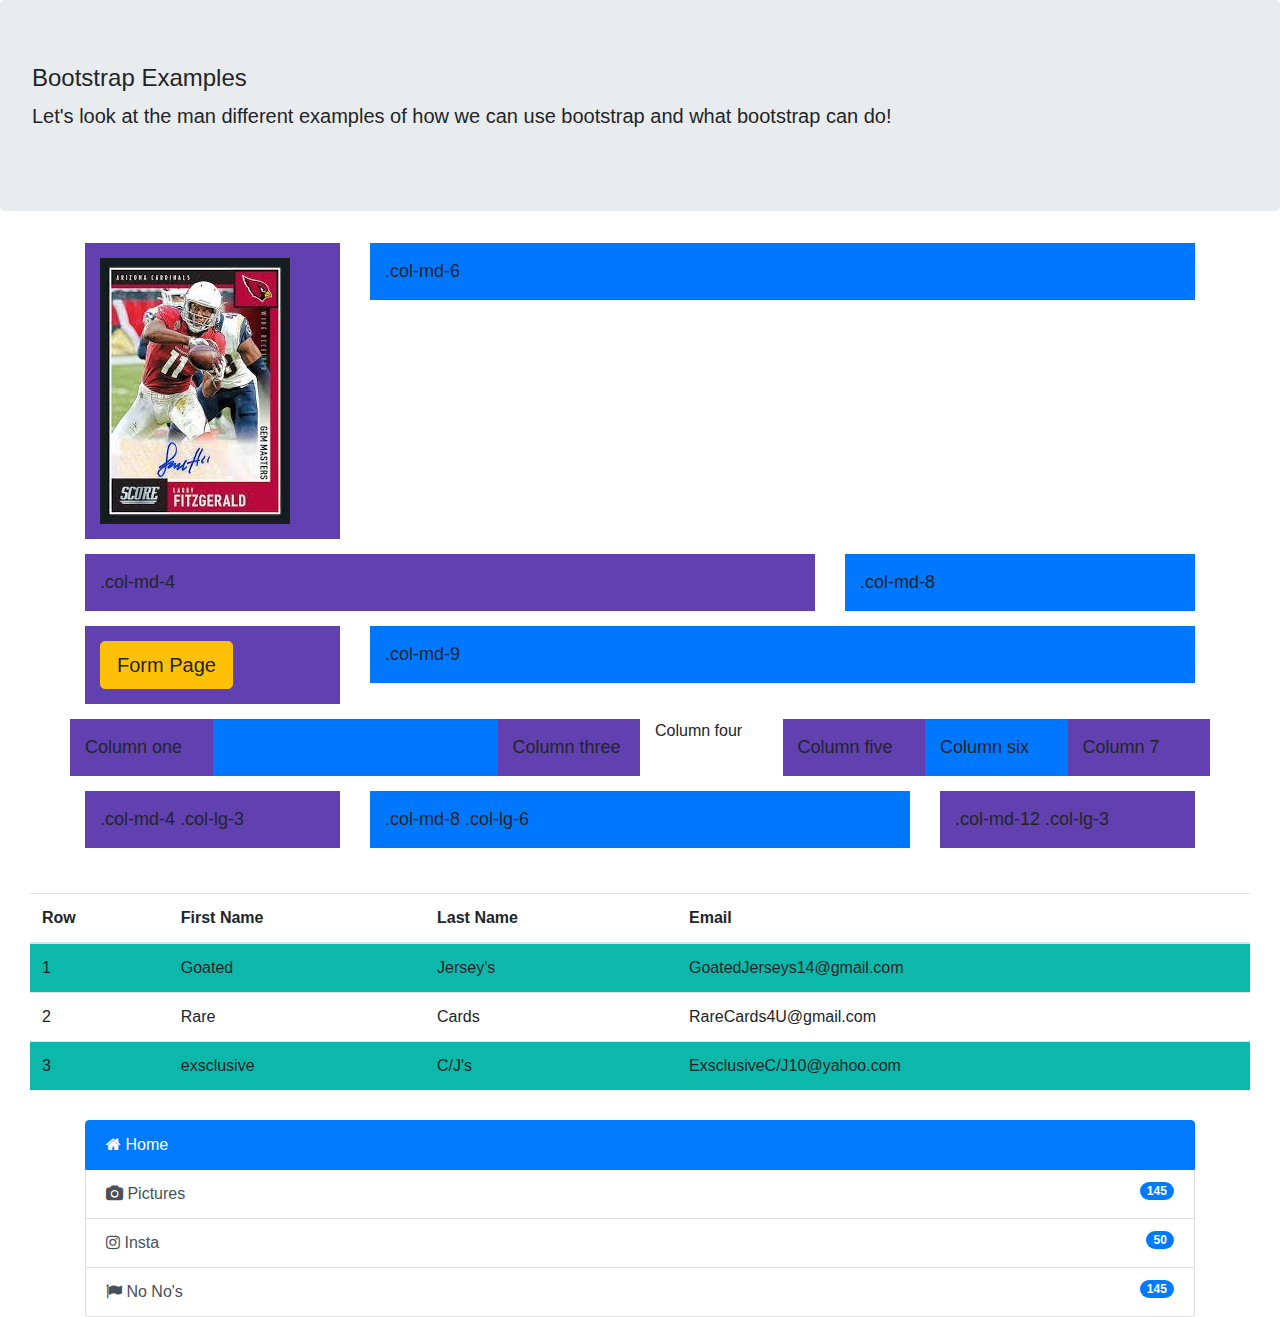
==== Version5.0/user05/bootstrap.html @ f41a1136 "1.5a" ====
<!DOCTYPE html>
<html lang="en">
<!--Version 5.0 
    Name:
    Date Completed: 
-->

<head>
    <title>My Bootstrap Sample</title>

    <!-- Bootstrap meta data -->
    <meta charset="utf-8">
    <meta http-equiv="X-UA-Compatible" content="IE=edge">
    <meta name="viewport" content="width=device-width, initial-scale=1, shrink-to-fit=no">
    <meta name="description" content="SHS WebDev Bootstrap sample">

    <!-- CSS -->
    <!-- Bootstrap -->
    <link rel="stylesheet" href="https://stackpath.bootstrapcdn.com/bootstrap/4.5.2/css/bootstrap.min.css">
    <!-- Font Awesome -->
    <link rel="stylesheet" href="https://maxcdn.bootstrapcdn.com/font-awesome/4.7.0/css/font-awesome.min.css">
    <!-- Animate -->
    <link rel="stylesheet" href="https://cdnjs.cloudflare.com/ajax/libs/animate.css/3.7.2/animate.min.css">
    <!-- Custom -->
    <link rel="stylesheet" href="CSS/style.css">

    <!-- JavaScript -->
    <!-- These are needed to get the responsive menu to work -->
    <script src="https://ajax.googleapis.com/ajax/libs/jquery/3.6.0/jquery.min.js"></script>
    <script src="https://cdnjs.cloudflare.com/ajax/libs/popper.js/1.14.7/umd/popper.min.js"></script>
    <script src="https://stackpath.bootstrapcdn.com/bootstrap/4.3.1/js/bootstrap.min.js"></script>

    <style>
        .table-striped tbody tr:nth-of-type(odd) {
            background-color: rgb(12, 184, 169);
        }

        .demo-content {
            padding: 15px;
            font-size: 18px;
            background: #6140af;
            margin-bottom: 15px;
        }

        .demo-content.bg-alt {
            background: #0077ff;
        }

        .bs-example {
            margin: 30px;
        }
    </style>
</head>

<body>
    <div class="jumbotron">
        <h4> Bootstrap Examples</h4>
        <p class="lead"> Let's look at the man different examples of how we can use bootstrap and what bootstrap can do!
        </p>
    </div>

    <!---------Three Column Layouts--------->
    <div class="container mt-3">
        <!--Row with two equal columns-->
        <div class="row">
            <div class="col-md-3">
                <div class="demo-content"><img
                        src="[data-uri]"
                        alt=""></div>
            </div>
            <div class="col-md-9">
                <div class="demo-content bg-alt">.col-md-6</div>
            </div>
        </div>
        <!--Row with two columns divided in 1:2 ratio-->
        <div class="row">
            <div class="col-md-8">
                <div class="demo-content">.col-md-4</div>
            </div>
            <div class="col-md-4">
                <div class="demo-content bg-alt">.col-md-8</div>
            </div>
        </div>
        <!--Row with two columns divided in 1:3 ratio-->
        <div class="row">
            <div class="col-md-3">
                <div class="demo-content"><a href="form.html" class="btn btn-outline-warning btn-lg active"
                        role="button" aria-pressed="true">Form Page</a></div>
            </div>
            <div class="col-md-9">
                <div class="demo-content bg-alt">.col-md-9</div>
            </div>
        </div>

        <!---------Auto Layout Columns--------->
        <div class="row">
            <div class="col demo-content">Column one</div>
            <div class="col demo-content bg-alt"></div>
            <div class="col demo-content bg-alt"></div>
            <div class="col demo-content">Column three</div>
            <div class="col demo content">Column four</div>
            <div class="col demo-content">Column five</div>
            <div class="col demo-content bg-alt">Column six</div>
            <div class="col demo-content">Column 7</div>
        </div>
        <!---------Flexible Layouts--------->
        <div class="row">
            <div class="col-md-4 col-lg-3">
                <div class="demo-content">.col-md-4 .col-lg-3</div>
            </div>
            <div class="col-md-8 col-lg-6">
                <div class="demo-content bg-alt">.col-md-8 .col-lg-6</div>
            </div>
            <div class="col-md-12 col-lg-3">
                <div class="demo-content">.col-md-12 .col-lg-3</div>
            </div>
        </div>
    </div>
    <div class="bs-example">
        <table class="table table-striped">
            <thead>
                <tr>
                    <th>Row</th>
                    <th>First Name</th>
                    <th>Last Name</th>
                    <th>Email</th>
                </tr>
            </thead>
            <tbody>
                <tr>
                    <td>1</td>
                    <td>Goated</td>
                    <td>Jersey's</td>
                    <td>GoatedJerseys14@gmail.com</td>
                </tr>
                <tr>
                    <td>2</td>
                    <td>Rare</td>
                    <td>Cards</td>
                    <td>RareCards4U@gmail.com</td>
                </tr>
                <tr>
                    <td>3</td>
                    <td>exsclusive</td>
                    <td>C/J's</td>
                    <td>ExsclusiveC/J10@yahoo.com</td>
                </tr>
            </tbody>
        </table>
    </div>
    <div class="container mt-3">
        <div class="list-group">
            <a href="#" class="list-group-item list-group-item-action active">
                <i class="fa fa-home"></i> Home
            </a>
            <a href="#" class="list-group-item list-group-item-action">
                <i class="fa fa-camera"></i> Pictures <span class="badge badge-pill badge-primary pull-right">145</span>
            </a>
            <a href="#" class="list-group-item list-group-item-action">
                <i class="fa fa-instagram"></i> Insta <span class="badge badge-pill badge-primary pull-right">50</span>
            </a>
            <a href="#" class="list-group-item list-group-item-action">
                <i class="fa fa-flag"></i> No No's <span class="badge badge-pill badge-primary pull-right">145</span>
            </a>

        </div>
    </div>

</body>

</html>
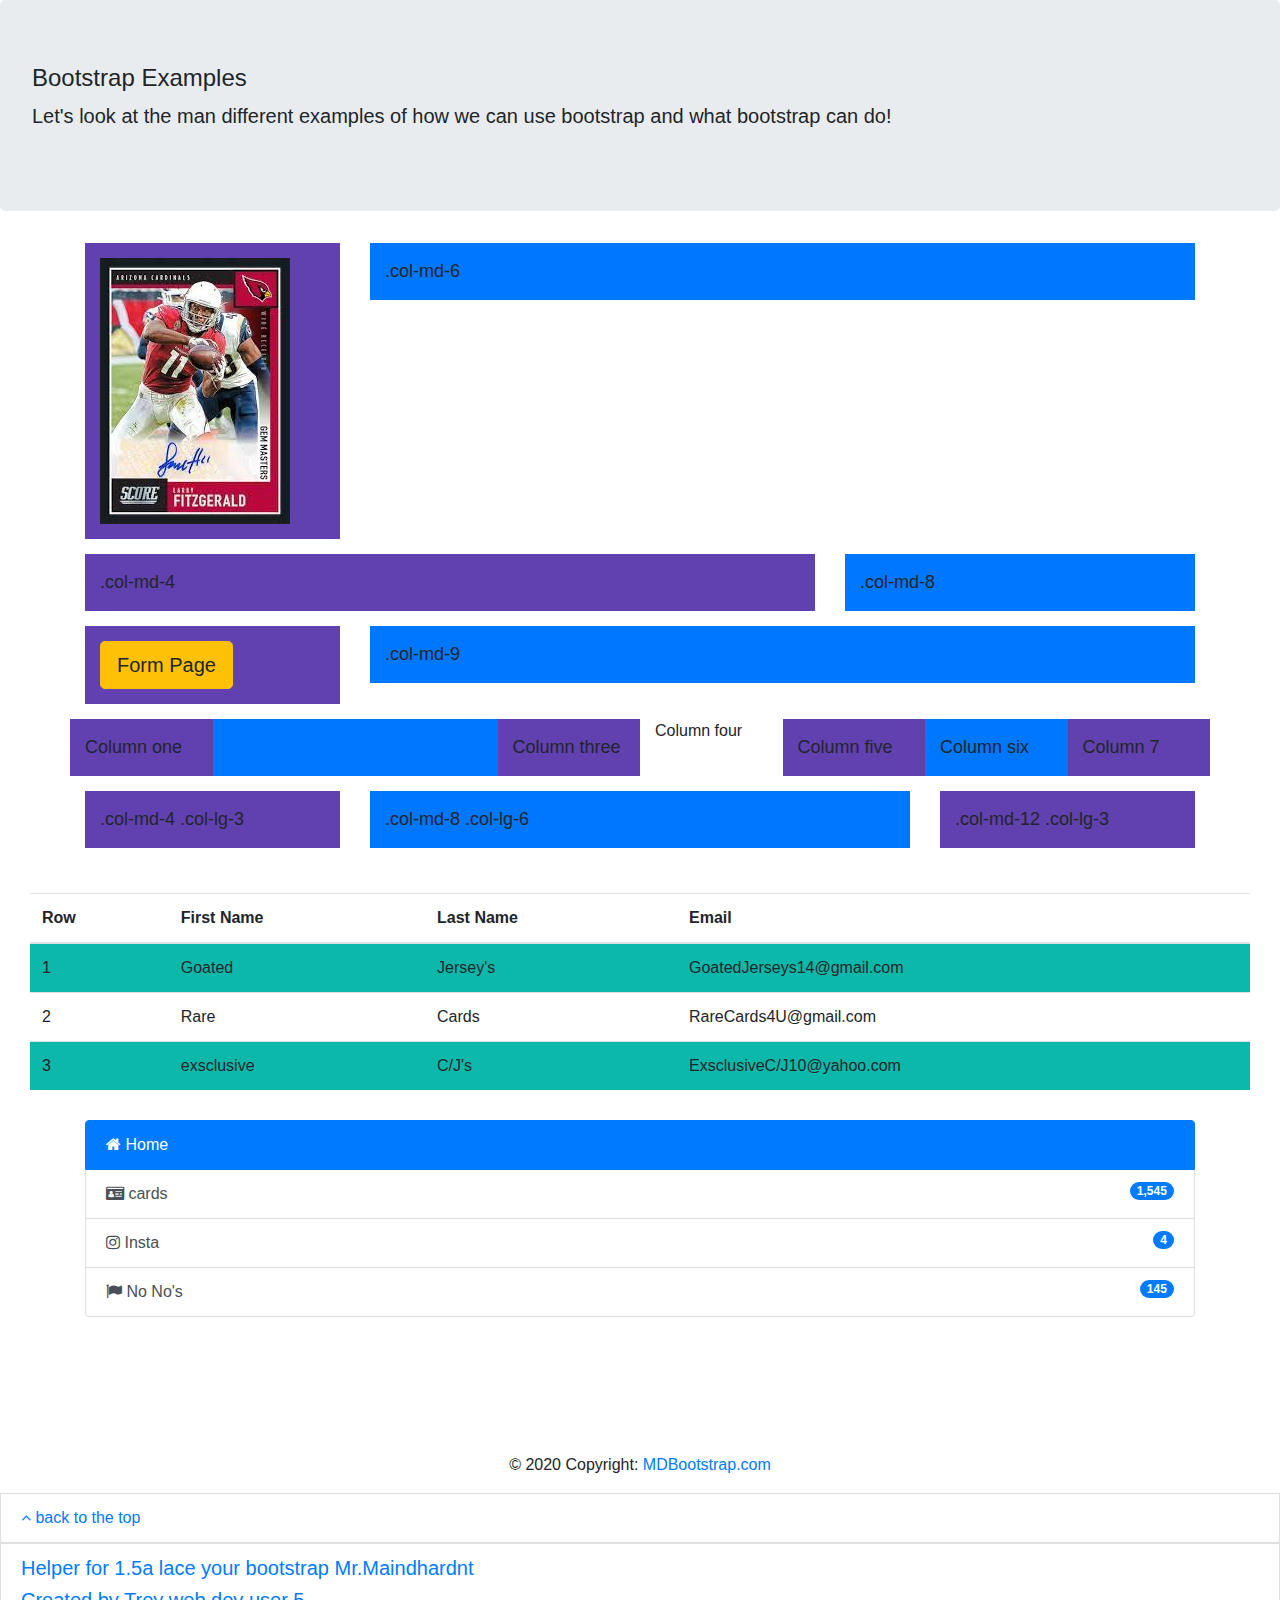
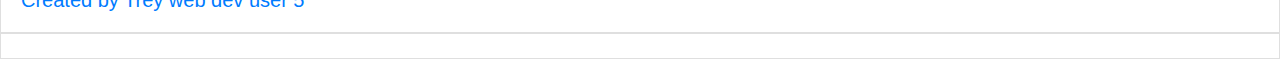
==== commit 312f6db1: "1.5 Afoot" ====
--- a/Version5.0/user05/bootstrap.html
+++ b/Version5.0/user05/bootstrap.html
@@ -154,10 +154,10 @@
                 <i class="fa fa-home"></i> Home
             </a>
             <a href="#" class="list-group-item list-group-item-action">
-                <i class="fa fa-camera"></i> Pictures <span class="badge badge-pill badge-primary pull-right">145</span>
+                <i class="fa fa-id-card"></i> cards <span class="badge badge-pill badge-primary pull-right">1,545</span>
             </a>
             <a href="#" class="list-group-item list-group-item-action">
-                <i class="fa fa-instagram"></i> Insta <span class="badge badge-pill badge-primary pull-right">50</span>
+                <i class="fa fa-instagram"></i> Insta <span class="badge badge-pill badge-primary pull-right">4</span>
             </a>
             <a href="#" class="list-group-item list-group-item-action">
                 <i class="fa fa-flag"></i> No No's <span class="badge badge-pill badge-primary pull-right">145</span>
@@ -168,4 +168,120 @@
 
 </body>
 
+
+<footer> 
+<footer class="page-footer font-small mdb-color lighten-3 pt-4">
+
+    <!-- Footer Elements -->
+    <div class="container">
+  
+      <!--Grid row-->
+      <div class="row">
+  
+        <!--Grid column-->
+        <div class="col-md-6 mb-6">
+  
+          <!--Image-->
+          <div class="view overlay z-depth-1-half">
+            <img src="https://cconnect.s3.amazonaws.com/wp-content/uploads/2019/08/2019-Panini-Prizm-Football-NFL-Aurora-Mahomes.jpg" class="img-fluid"
+              alt="">
+            <a href="">
+              <div class="mask rgba-white-light"></div>
+            </a>
+          </div>
+  
+        </div>
+        <!--Grid column-->
+  
+        <!--Grid column-->
+        <div class="col-md-6 col-md-6">
+  
+          <!--Image-->
+          <div class="view overlay z-depth-1-half">
+            <img src="https://encrypted-tbn0.gstatic.com/images?q=tbn:ANd9GcQ3ntEj2pK9he4jZXLyw5KvgeHOWO3vbspheQ&usqp=CAU" class="img-fluid"
+              alt="">
+            <a href="">
+              <div class="mask rgba-white-light"></div>
+            </a>
+          </div>
+  
+        </div>
+        <!--Grid column-->
+  
+        <!--Grid column-->
+        <div class="col-md-6 md-6">
+  
+          <!--Image-->
+          <div class="view overlay z-depth-1-half">
+            <img src="https://encrypted-tbn0.gstatic.com/images?q=tbn:ANd9GcRnCAFGoPpDW2K-M72Vc8TRTmVmVMXqsP55uA&usqp=CAU" class="img-fluid"
+              alt="">
+            <a href="">
+              <div class="mask rgba-white-light"></div>
+            </a>
+          </div>
+  
+        </div>
+        <!--Grid column-->
+  
+        <!--Grid column-->
+        <div class="col-md-6 md-6">
+  
+          <!--Image-->
+          <div class="view overlay z-depth-1-half">
+            <img src="https://encrypted-tbn0.gstatic.com/images?q=tbn:ANd9GcSaPnUsTgw5jobzSYboJJ7CK2VOiZK5ext1nROXmBEOh3JTFdycLzjS0yxhl0OF2if3-Og&usqp=CAU" class="img-fluid"
+              alt="">
+            <a href="">
+              <div class="mask rgba-white-light"></div>
+            </a>
+          </div>
+  
+        </div>
+        <!--Grid column-->
+  
+        <!--Grid column-->
+        <div class="col-6 col-md-6">
+  
+          <!--Image-->
+          <div class="view overlay z-depth-1-half">
+            <img src="https://encrypted-tbn0.gstatic.com/images?q=tbn:ANd9GcSKZAKy-YUWEOQ8yuiTGZ_7TfGhoP-rR1p4dg&usqp=CAU" class="img-fluid"
+              alt="">
+            <a href="">
+              <div class="mask rgba-white-light"></div>
+            </a>
+          </div>
+  
+        </div>
+        <!--Grid column-->
+  
+        <!--Grid column-->
+        <div class="col-lg-2 col-md-6 mb-4">
+  
+          <!--Image-->
+          <div class="view overlay z-depth-1-half">
+            <img src="" class="img-fluid"
+              alt="">
+            <a href="">
+              <div class="mask rgba-white-light"></div>
+            </a>
+          </div>
+  
+        </div>
+        <!--Grid column-->
+  
+      </div>
+      <!--Grid row-->
+  
+    </div>
+    <!-- Footer Elements -->
+  
+    <!-- Copyright -->
+    <div class="footer-copyright text-center py-3">© 2020 Copyright:
+      <a href="https://mdbootstrap.com/"> MDBootstrap.com</a>
+    </div>
+    <!-- Copyright -->
+    <a href="#" class="list-group-item .list-group-item-action:hover">
+        <i class="fa fa-angle-up"></i> back to the top</footer>
+    <h5> Helper for 1.5a lace your bootstrap Mr.Maindhardnt</h5>
+    <h5>Created by Trey web dev user 5</h5>
+  </footer>
 </html>